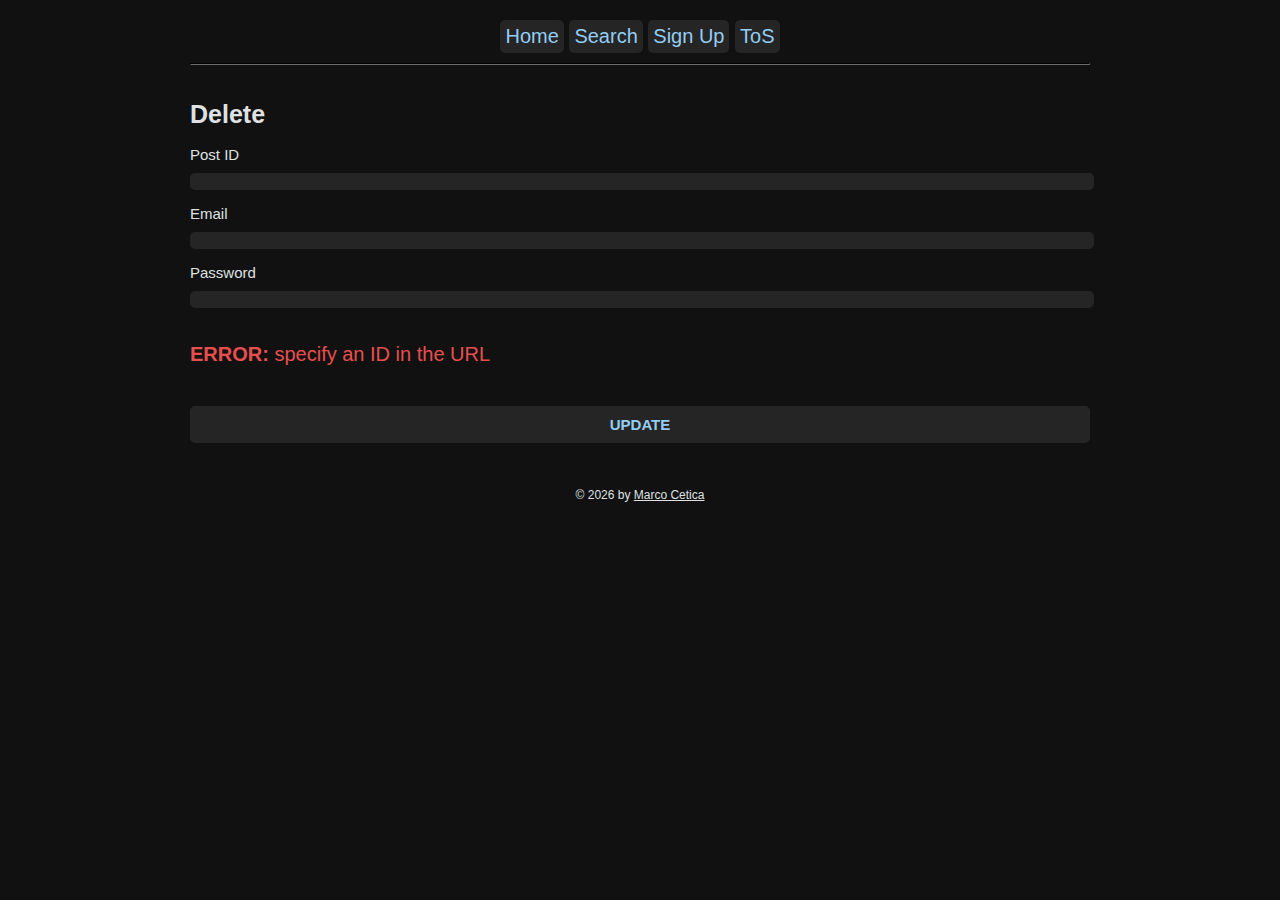
==== delete/index.html @ fbbbeab7 "Added 'deletePost' function" ====
<!DOCTYPE html>
<html lang="en">
    <head>
        <meta charset="utf-8">
        <meta name="viewport" content="width=device-width, initial-scale=1.0, minimum-scale=1.0, user-scalable=no" />
        <meta name="description" content="Bit Text Sharing" />
        <link rel="canonical" href="https://bit.marcocetica.com/delete" />
        <link rel="stylesheet" href="/static/css/style.css" />
        <title>Bit Text Sharing</title>
    </head>
    <body onload="loadPostId();">
        <div class="navbar">
            <div class="button">
                <a href="/">Home</a>
            </div>
            <div class="button">
                <a href="/search">Search</a>
            </div>
            <div class="button">
                <a href="/signup">Sign Up</a>
            </div>
            <div class="button">
                <a href="/tos">ToS</a>
            </div>
            <hr />
        </div>
        <main>

            <form class="bit-form" id="deleteForm" onsubmit="deletePost(event);">
                <h1 class="title">Delete</h1>
                <div class="form-group">
                    <label for="id" class="bit-form-label">Post ID</label>
                    <input type="text" name="id" class="bit-form-input" readonly required />
                </div>

                <div class="form-group">
                    <label for="email" class="bit-form-label">Email</label>
                    <input type="email" name="email" class="bit-form-input" required />
                </div>
            
                <div class="form-group">
                    <label for="password" class="bit-form-label">Password</label>
                    <input type="password" name="password" class="bit-form-input" required />
                </div>

                <div class="success-panel"></div>
                <div class="error-panel"></div>
                
                <button type="submit" name="send" class="bit-form-button">UPDATE</button>
            </form>
        </main>

        <footer>
            &copy; <div id="copy_year"></div> by <a href="https://marcocetica.com">Marco Cetica</a>
        </footer>
        
    </body>

    <script>
        document.getElementById("copy_year").innerText = new Date().getFullYear();
    </script>
    <script src="/static/js/deletePost.js"></script>
</html>
---- static/css/style.css ----
:root {
    --fg: #dfe1e2;
    --bg: #111111;
    --btn-bg: #252525;
    --btn-fg: #94cdf3;
    --btn-hover: #579ac7;
    --error: #e74f4f;
    --success: #76e076;
}

html {
    color: var(--fg);
    background-color: var(--bg);
    font-family: Verdana, Geneva, Tahoma, sans-serif;
    font-size: 20px;
}

body {
    max-width: 900px;
    padding: 0 15px;
    margin: 0 auto;
}

hr {
    border-color: #1b1a1a;
}

a, a:visited {
    color: var(--fg);
}

footer {
    font-size: 12px;
    margin: 35px auto;
    text-align: center;
}

footer > #copy_year {
    display: inline-block;
}

.navbar {
    margin-left: auto;
    margin-right: auto;
    margin-top: 20px;
    margin-bottom: 35px;
    text-align: center;
}

.button {
    display: inline-block;
    background-color: var(--btn-bg);
    padding: 5px;
    border-radius: 5px;
}

.button > a {
    text-decoration: none;
    color: var(--btn-fg);
}

.button > a:hover {
    color: var(--btn-hover);
}

/* Form */
.title {
    font-size: 25px;
}

.subtitle {
    font-size: 18px;
}

.form-group {
    margin-bottom: 10px;
    display: block;
}

.bit-form-label {
    display: block;
    margin-bottom: 5px;
    font-size: 15px;
}

.bit-form-input {
    -webkit-appearance: none;
    -moz-appearance: none;
    appearance: inherit;
    min-height: 15px;
    width: 100%;
    margin-bottom: 10px; 
    background-color: var(--btn-bg);
    color: var(--btn-fg);
    border: 0;
    border-radius: 5px;
    margin-bottom: 5px;
}

.bit-form-button {
    background-color: var(--btn-bg);
    color: var(--btn-fg);
    font-weight: bold;
    font-size: 15px;
    border: 0px;
    border-radius: 5px;
    width: 100%;
    padding: 10px;
    margin: 10px 0;
}

.bit-form-button:hover {
    color: var(--btn-hover);
}

textarea {
    resize: none;
    width: 100%;
    height: 50vh;
}

.error-panel {
    display: none;
    margin: 30px 0;
    color: var(--error);
}

.result-panel {
    display: none;
}

.success-panel {
    display: none;
    margin: 10px 0;
    color: var(--success);
}

.metadata {
    font-size: 15px;
    margin-bottom: 20px;
}

.metadata-el {
    color: var(--btn-fg);
    font-weight: bold;
}


@media (max-width: 300px) {
    body {
        font-size: 13px;
    }

    footer {
        font-size: 10px;
    }
}
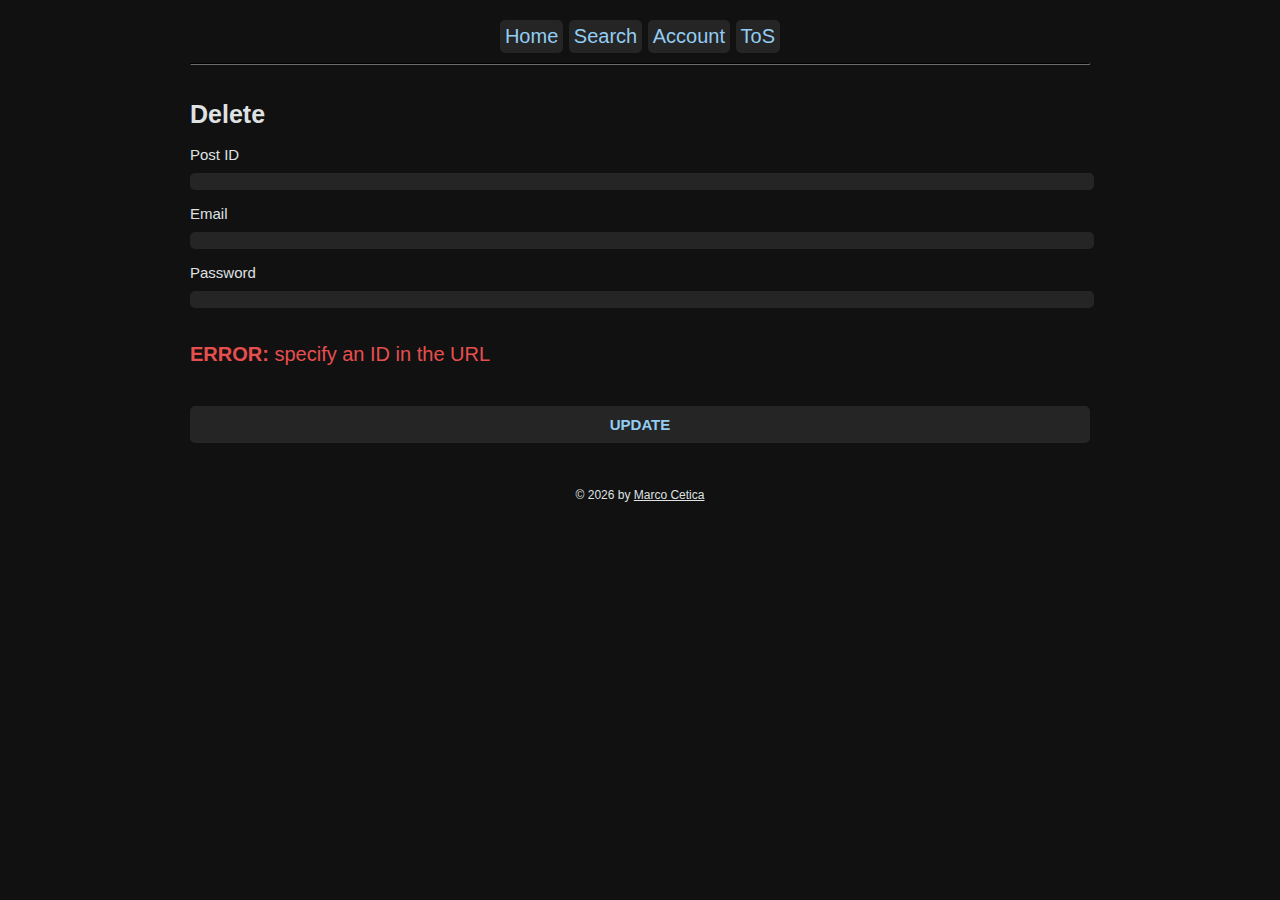
==== commit e1963db5: "Added 'deleteUser' function" ====
--- a/delete/index.html
+++ b/delete/index.html
@@ -6,6 +6,9 @@
         <meta name="description" content="Bit Text Sharing" />
         <link rel="canonical" href="https://bit.marcocetica.com/delete" />
         <link rel="stylesheet" href="/static/css/style.css" />
+        <link rel="apple-touch-icon" sizes="180x180" href="/static/icons/apple-touch-icon.png">
+        <link rel="icon" type="image/png" sizes="32x32" href="/static/icons/favicon-32x32.png">
+        <link rel="icon" type="image/png" sizes="16x16" href="/static/icons/favicon-16x16.png">
         <title>Bit Text Sharing</title>
     </head>
     <body onload="loadPostId();">
@@ -17,7 +20,7 @@
                 <a href="/search">Search</a>
             </div>
             <div class="button">
-                <a href="/signup">Sign Up</a>
+                <a href="/user">Account</a>
             </div>
             <div class="button">
                 <a href="/tos">ToS</a>
@@ -25,9 +28,9 @@
             <hr />
         </div>
         <main>
+            <h1 class="title">Delete</h1>
 
             <form class="bit-form" id="deleteForm" onsubmit="deletePost(event);">
-                <h1 class="title">Delete</h1>
                 <div class="form-group">
                     <label for="id" class="bit-form-label">Post ID</label>
                     <input type="text" name="id" class="bit-form-input" readonly required />
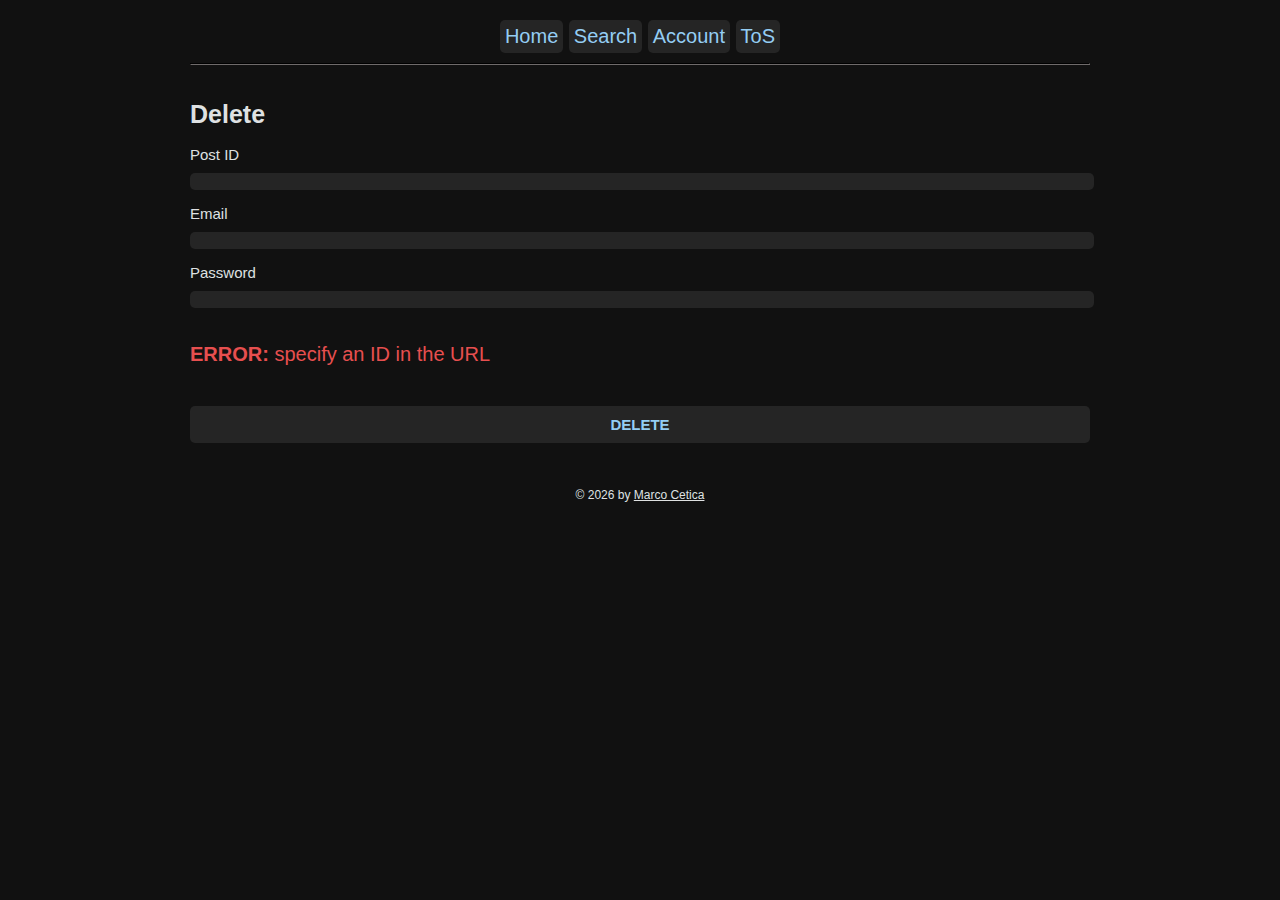
==== commit 3b866004: "Fixed a typo" ====
--- a/delete/index.html
+++ b/delete/index.html
@@ -49,7 +49,7 @@
                 <div class="success-panel"></div>
                 <div class="error-panel"></div>
                 
-                <button type="submit" name="send" class="bit-form-button">UPDATE</button>
+                <button type="submit" name="send" class="bit-form-button">DELETE</button>
             </form>
         </main>
 
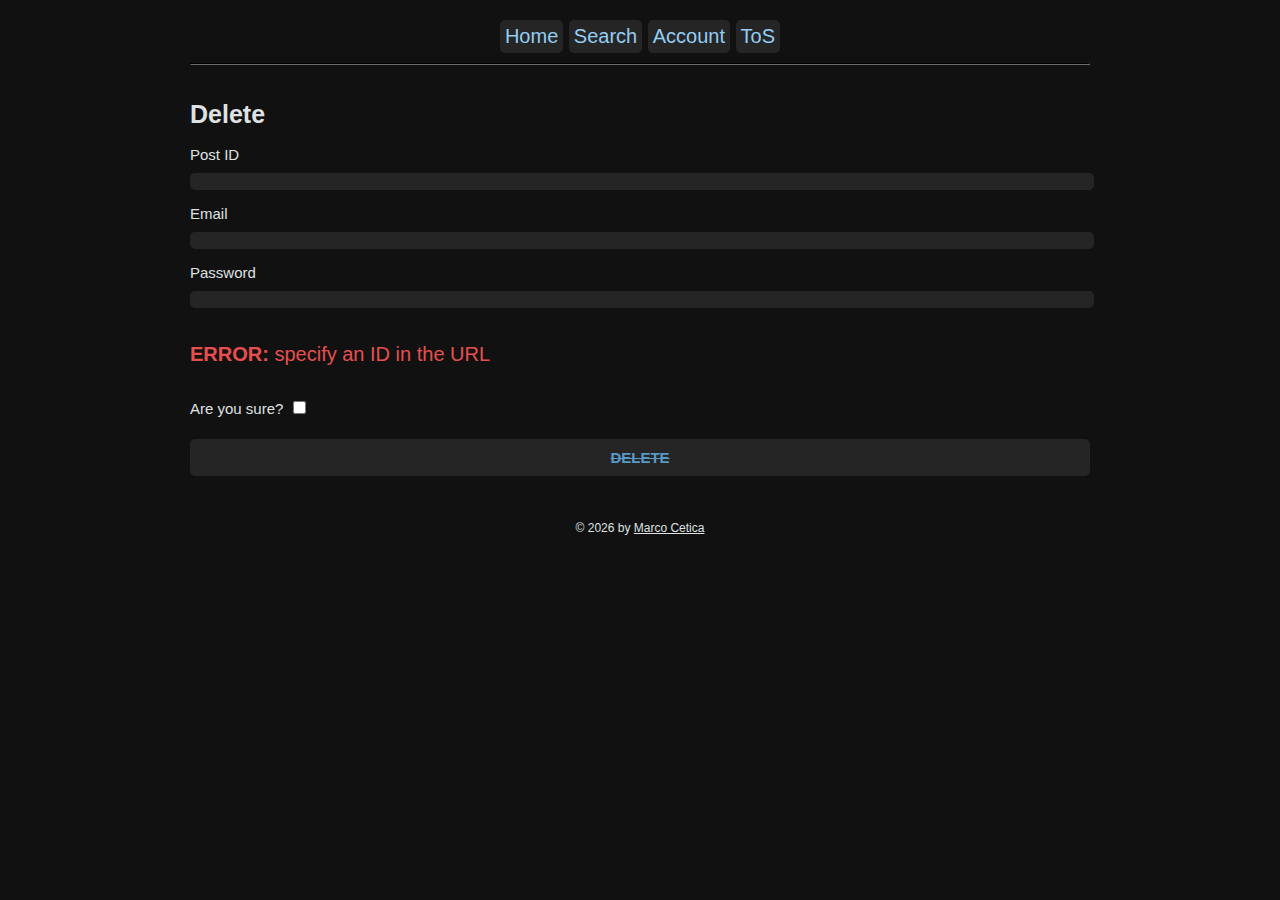
==== commit 60dd15b4: "Added confirmation checkboxes" ====
--- a/delete/index.html
+++ b/delete/index.html
@@ -30,7 +30,7 @@
         <main>
             <h1 class="title">Delete</h1>
 
-            <form class="bit-form" id="deleteForm" onsubmit="deletePost(event);">
+            <form class="bit-form" method="POST" id="delete_form" onsubmit="deletePost(event);">
                 <div class="form-group">
                     <label for="id" class="bit-form-label">Post ID</label>
                     <input type="text" name="id" class="bit-form-input" readonly required />
@@ -48,8 +48,13 @@
 
                 <div class="success-panel"></div>
                 <div class="error-panel"></div>
+
+                <div class="form-group">
+                    <label for="delete_cb" class="bit-form-ilabel">Are you sure?</label>
+                    <input type="checkbox" name="delete_cb" class="bit-form-cb" onclick="toggleDeleteButton();"/>
+                </div>
                 
-                <button type="submit" name="send" class="bit-form-button">DELETE</button>
+                <button type="submit" id="delete_post_btn" name="send" class="bit-form-button" disabled>DELETE</button>
             </form>
         </main>
 
@@ -62,5 +67,12 @@
     <script>
         document.getElementById("copy_year").innerText = new Date().getFullYear();
     </script>
+    <script>
+        const toggleDeleteButton = () => {
+            const delete_user_btn = document.getElementById("delete_post_btn");
+
+            delete_user_btn.disabled = !delete_user_btn.disabled;
+        };
+    </script>
     <script src="/static/js/deletePost.js"></script>
 </html>--- a/static/css/style.css
+++ b/static/css/style.css
@@ -83,6 +83,11 @@
     font-size: 15px;
 }
 
+.bit-form-ilabel {
+    display: inline-block;
+    font-size: 15px;
+}
+
 .bit-form-input {
     -webkit-appearance: none;
     -moz-appearance: none;
@@ -97,6 +102,10 @@
     margin-bottom: 5px;
 }
 
+.bit-form-cb {
+    accent-color: var(--btn-off);
+}
+
 .bit-form-button {
     background-color: var(--btn-bg);
     color: var(--btn-fg);
@@ -109,6 +118,11 @@
     margin: 10px 0;
 }
 
+.bit-form-button:disabled {
+    text-decoration: line-through;
+    color: var(--btn-hover);
+}
+
 .bit-form-button:hover {
     color: var(--btn-hover);
 }
@@ -117,6 +131,10 @@
     resize: none;
     width: 100%;
     height: 50vh;
+    -webkit-box-sizing: border-box;
+    -moz-box-sizing: border-box;
+    box-sizing: border-box;
+    padding: 15px 20px;
 }
 
 .error-panel {
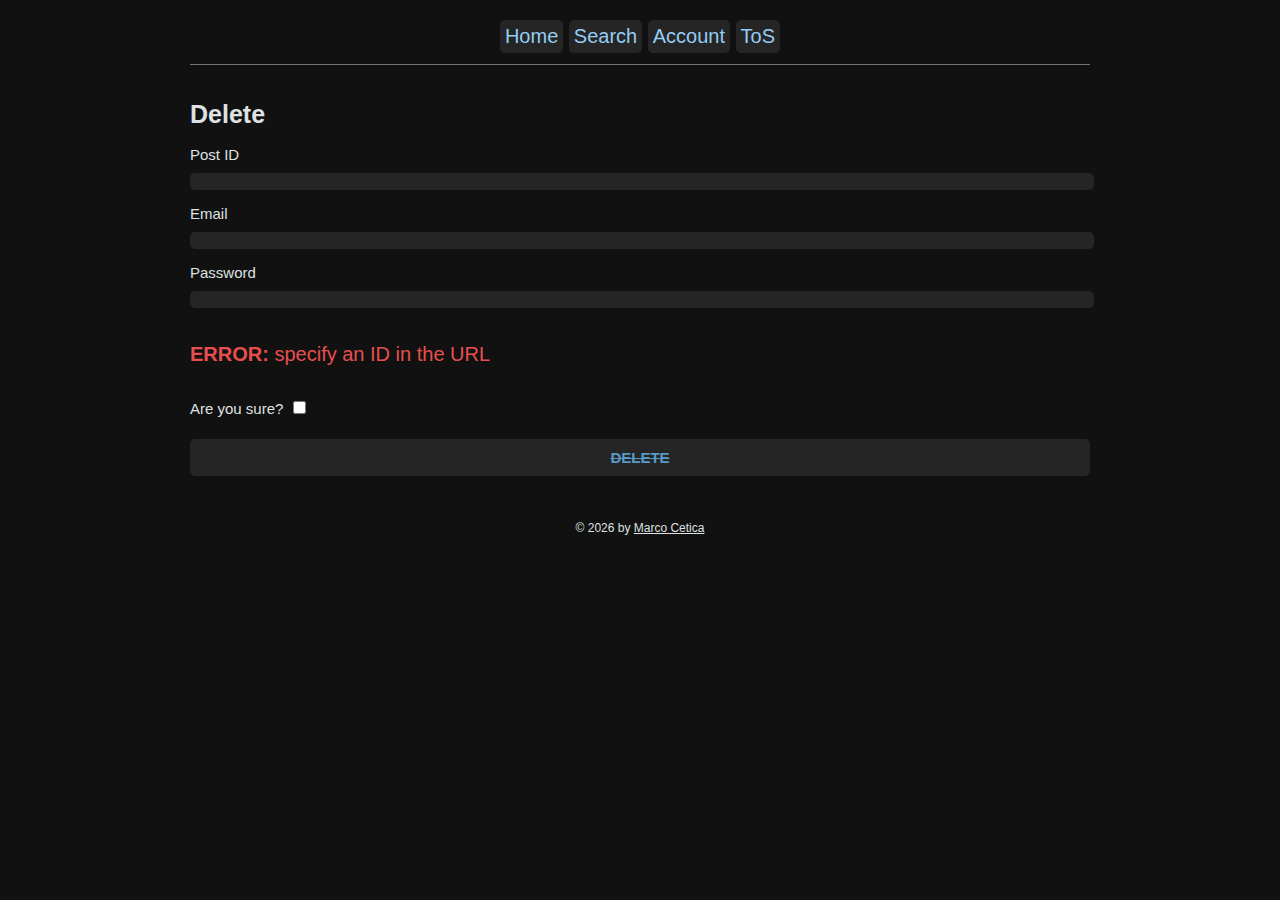
==== commit 14996a89: "Fixed minor bugs" ====
--- a/delete/index.html
+++ b/delete/index.html
@@ -25,7 +25,7 @@
             <div class="button">
                 <a href="/tos">ToS</a>
             </div>
-            <hr />
+            <div class="sp"></div>
         </div>
         <main>
             <h1 class="title">Delete</h1>
@@ -75,4 +75,4 @@
         };
     </script>
     <script src="/static/js/deletePost.js"></script>
-</html>+</html>
--- a/static/css/style.css
+++ b/static/css/style.css
@@ -37,6 +37,14 @@
 
 footer > #copy_year {
     display: inline-block;
+}
+
+.sp {
+    background: #737373;
+    border-color: #1b1a1a;
+    margin: 11px 0;
+    overflow: hidden;
+    height: 1px;
 }
 
 .navbar {
@@ -172,4 +180,4 @@
     footer {
         font-size: 10px;
     }
-}+}
